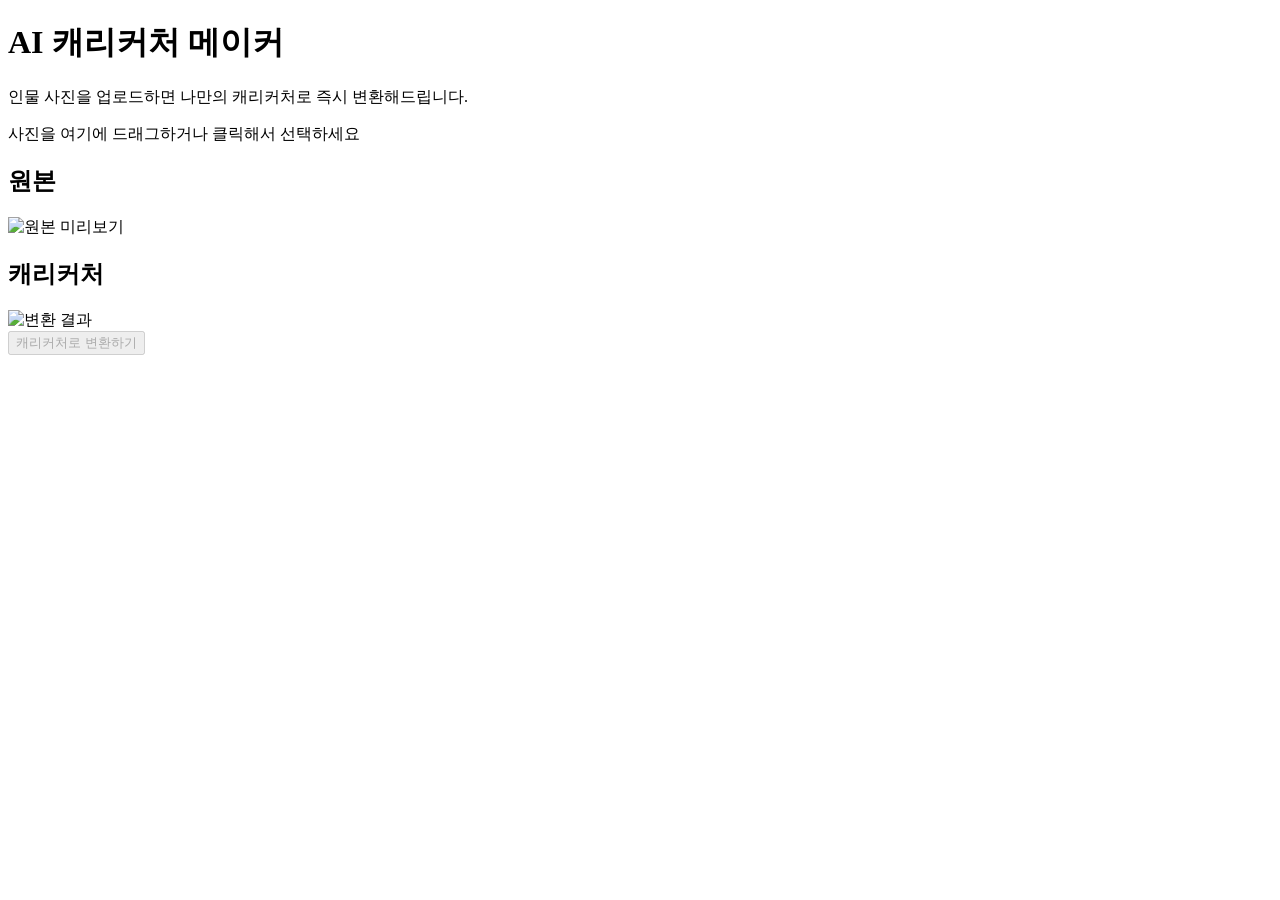
==== src/main/resources/static/index.html @ e4a13817 "feat: AI 캐리커처 변환 웹 서비스 초기 구현 - Spring Boot + Java 17 백엔드, 정적 HTML/JS 프론트엔드 - 사진 업로드 -> 로컬 파일시스템 저장 -" ====
<!DOCTYPE html>
<html lang="ko">
<head>
	<meta charset="UTF-8">
	<meta name="viewport" content="width=device-width, initial-scale=1.0">
	<title>AI 캐리커처 메이커</title>
	<link rel="stylesheet" href="/assets/css/style.css">
</head>
<body>
	<main class="container">
		<h1>AI 캐리커처 메이커</h1>
		<p class="subtitle">인물 사진을 업로드하면 나만의 캐리커처로 즉시 변환해드립니다.</p>

		<div id="dropZone" class="drop-zone">
			<p>사진을 여기에 드래그하거나 클릭해서 선택하세요</p>
			<input type="file" id="fileInput" accept="image/*" hidden>
		</div>

		<div class="preview-row">
			<div class="preview-box">
				<h2>원본</h2>
				<img id="originalPreview" alt="원본 미리보기">
			</div>
			<div class="preview-box">
				<h2>캐리커처</h2>
				<img id="resultPreview" alt="변환 결과">
				<div id="loading" class="loading" hidden>변환 중...</div>
			</div>
		</div>

		<button id="convertBtn" disabled>캐리커처로 변환하기</button>
		<a id="downloadBtn" class="download-btn" hidden download>캐리커처 다운로드</a>
		<p id="errorMessage" class="error" hidden></p>
	</main>

	<script src="/assets/js/app.js"></script>
</body>
</html>
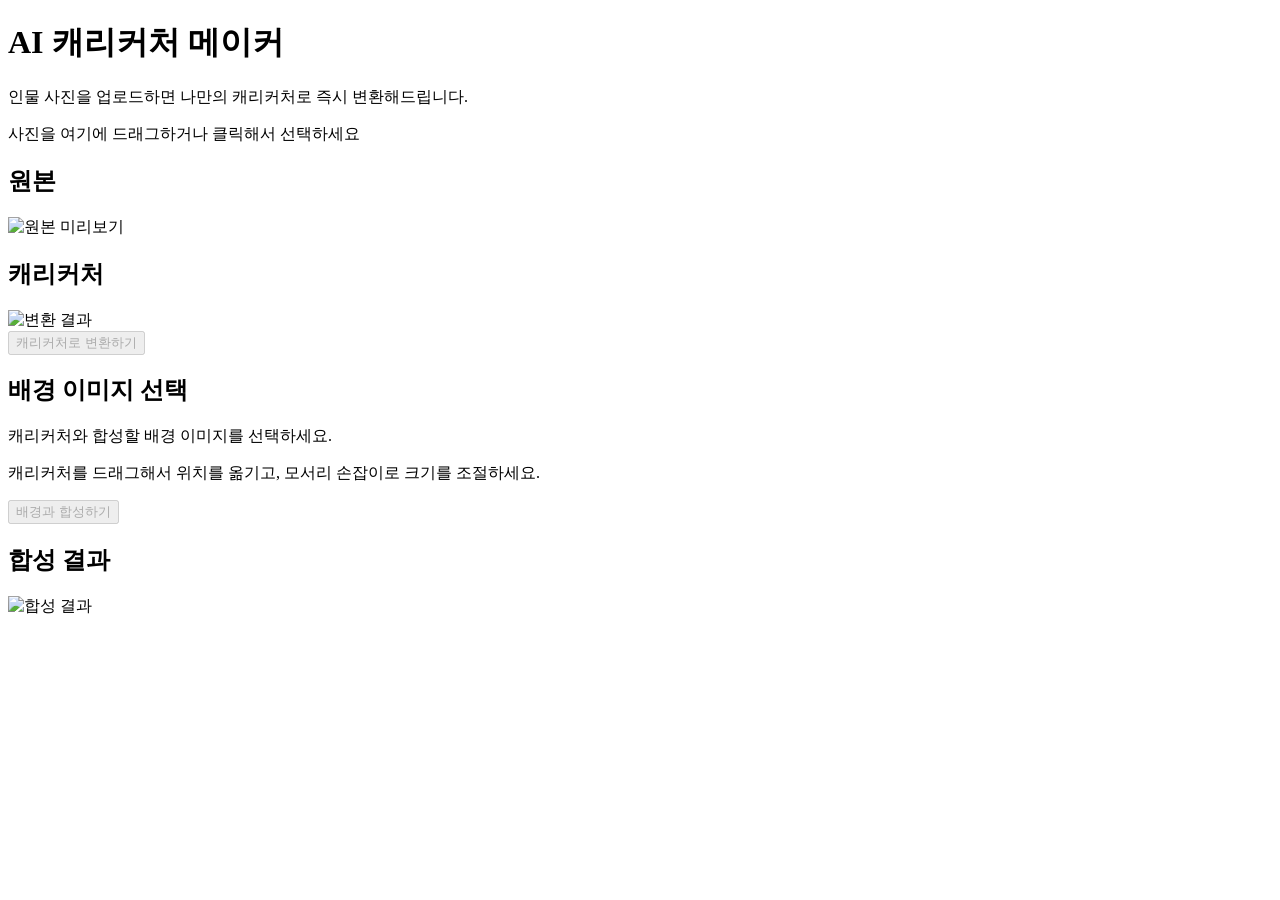
==== commit 99d4cec5: "feat: 배경 이미지 선택 및 캐리커처 합성 UI 추가 사용자가 메인 페이지에서 등록된 배경 이미지를 조회/선택하고, 마우스 또는 터치로 캐리커처의 위치와 크기를 조절해 배경 위" ====
--- a/src/main/resources/static/index.html
+++ b/src/main/resources/static/index.html
@@ -29,6 +29,30 @@
 		</div>
 
 		<button id="convertBtn" disabled>캐리커처로 변환하기</button>
+
+		<section class="background-section">
+			<h2>배경 이미지 선택</h2>
+			<p class="section-hint">캐리커처와 합성할 배경 이미지를 선택하세요.</p>
+			<div id="backgroundGallery" class="background-gallery"></div>
+			<p id="backgroundEmptyMessage" class="section-hint" hidden>등록된 배경 이미지가 없습니다.</p>
+
+			<div id="compositeStage" class="composite-stage" hidden>
+				<img id="compositeBackground" alt="선택한 배경">
+				<div id="compositeOverlay" class="composite-overlay">
+					<img id="compositeOverlayImg" alt="배치 중인 캐리커처">
+					<div id="resizeHandle" class="resize-handle"></div>
+				</div>
+			</div>
+			<p class="section-hint">캐리커처를 드래그해서 위치를 옮기고, 모서리 손잡이로 크기를 조절하세요.</p>
+
+			<button id="compositeBtn" disabled>배경과 합성하기</button>
+
+			<div class="preview-box composite-result-box">
+				<h2>합성 결과</h2>
+				<img id="compositeResult" alt="합성 결과">
+			</div>
+		</section>
+
 		<a id="downloadBtn" class="download-btn" hidden download>캐리커처 다운로드</a>
 		<p id="errorMessage" class="error" hidden></p>
 	</main>
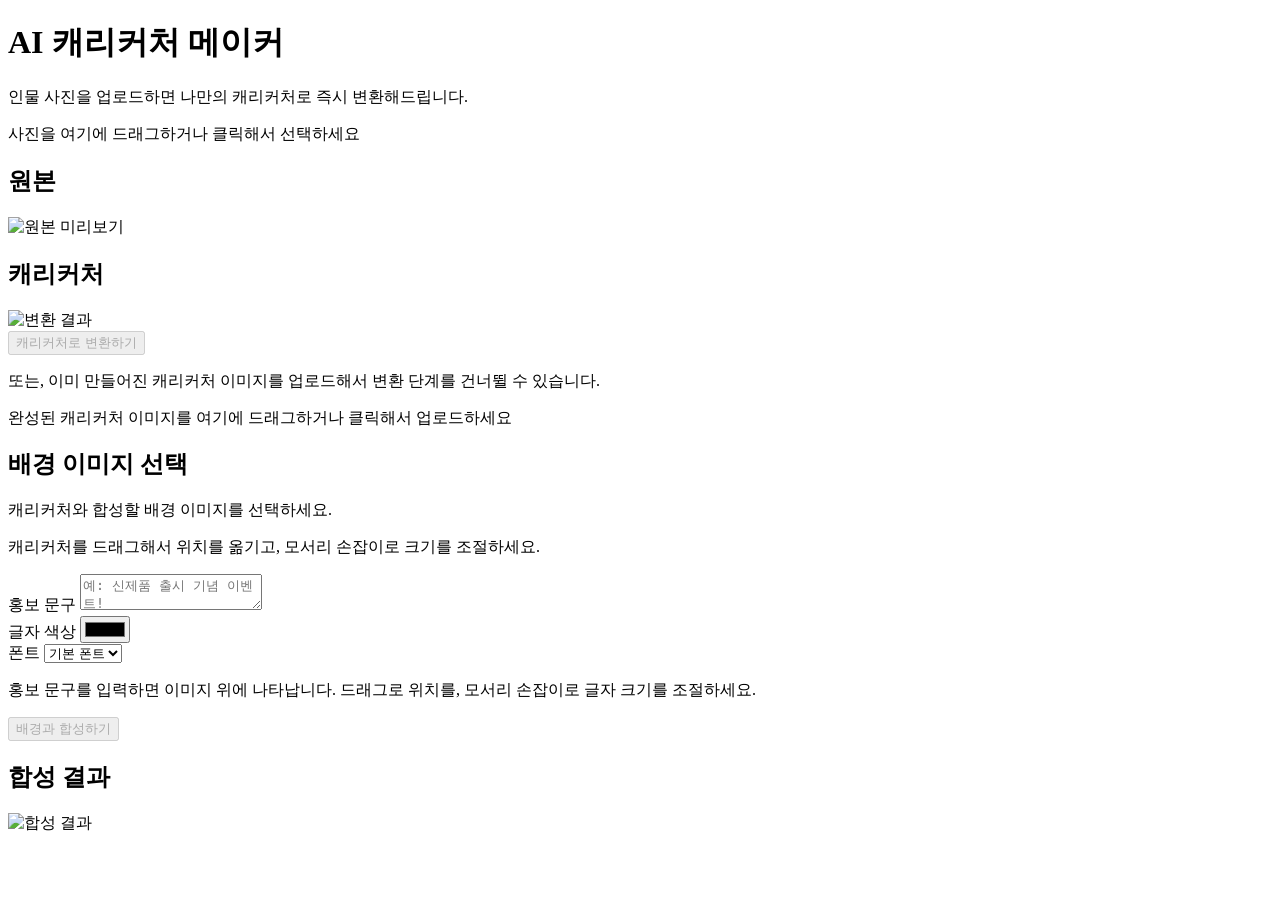
==== commit ee3226a6: "feat: 홍보 문구 입력/배치, 폰트 등록, 완성 캐리커처 업로드 UI 추가 기업 홍보 행사에서 재사용할 수 있도록 다음 기능을 추가한다.  - 메인 페이지에 홍보 문구 입력란과" ====
--- a/src/main/resources/static/index.html
+++ b/src/main/resources/static/index.html
@@ -30,6 +30,12 @@
 
 		<button id="convertBtn" disabled>캐리커처로 변환하기</button>
 
+		<p class="section-hint">또는, 이미 만들어진 캐리커처 이미지를 업로드해서 변환 단계를 건너뛸 수 있습니다.</p>
+		<div id="caricatureDropZone" class="drop-zone">
+			<p>완성된 캐리커처 이미지를 여기에 드래그하거나 클릭해서 업로드하세요</p>
+			<input type="file" id="caricatureFileInput" accept="image/*" hidden>
+		</div>
+
 		<section class="background-section">
 			<h2>배경 이미지 선택</h2>
 			<p class="section-hint">캐리커처와 합성할 배경 이미지를 선택하세요.</p>
@@ -42,8 +48,28 @@
 					<img id="compositeOverlayImg" alt="배치 중인 캐리커처">
 					<div id="resizeHandle" class="resize-handle"></div>
 				</div>
+				<div id="textOverlay" class="text-overlay" hidden>
+					<span id="textOverlayLabel" class="text-overlay-label"></span>
+					<div id="textResizeHandle" class="resize-handle text-resize-handle"></div>
+				</div>
 			</div>
 			<p class="section-hint">캐리커처를 드래그해서 위치를 옮기고, 모서리 손잡이로 크기를 조절하세요.</p>
+
+			<div class="promo-text-controls">
+				<label for="promoTextInput" class="promo-text-label">홍보 문구</label>
+				<textarea id="promoTextInput" class="promo-textarea" rows="2" placeholder="예: 신제품 출시 기념 이벤트!" maxlength="120"></textarea>
+				<div class="promo-color-row">
+					<label for="promoTextColor" class="promo-color-label">글자 색상</label>
+					<input type="color" id="promoTextColor" class="promo-color-input" value="#000000">
+				</div>
+				<div class="promo-font-row">
+					<label for="promoFontSelect" class="promo-color-label">폰트</label>
+					<select id="promoFontSelect" class="promo-font-select">
+						<option value="">기본 폰트</option>
+					</select>
+				</div>
+			</div>
+			<p class="section-hint">홍보 문구를 입력하면 이미지 위에 나타납니다. 드래그로 위치를, 모서리 손잡이로 글자 크기를 조절하세요.</p>
 
 			<button id="compositeBtn" disabled>배경과 합성하기</button>
 
